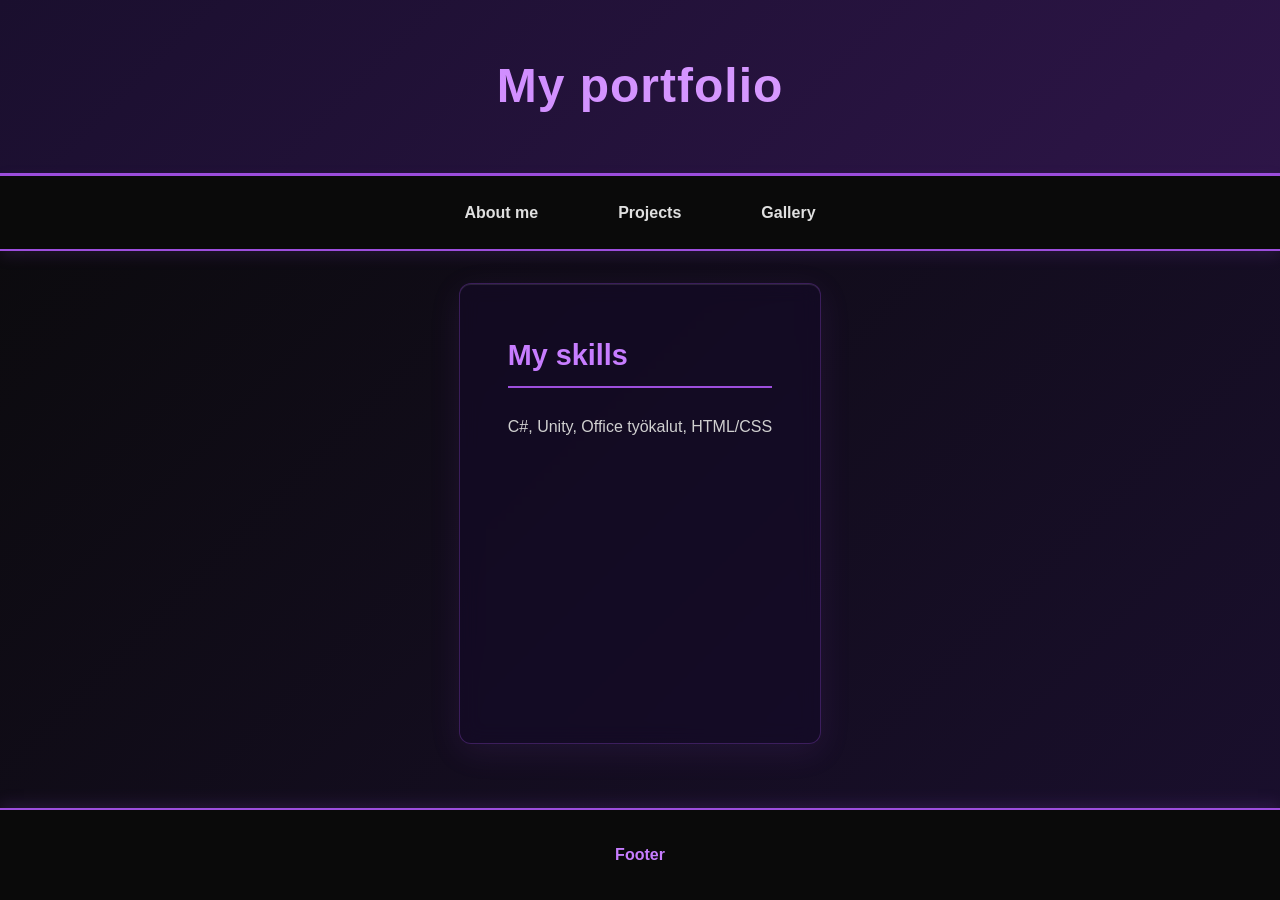
==== index.html @ 317a1d38 "Update index.html" ====
<!DOCTYPE html>
<html lang="en">
<head>
    <meta charset="UTF-8">
    <meta name="viewport" content="width=device-width, initial-scale=1.0">
    <title>Document</title>
    <link rel="stylesheet" href="style.css">
    <style>
        html {
            overflow-y: scroll; /* Always show scrollbar */
        }

        body {
            overflow: visible; /* Allow scrolling */
        }
    </style>
</head>
<body>
    <header>
        <h1>My portfolio</h1>
    </header>

    <section>
        <nav>
            <ul>
                <li><a href="index.html">About me</a></li>
                <li><a href="Projects.html">Projects</a></li>
                <li><a href="Gallery.html">Gallery</a></li>
            </ul>
        </nav>
    </section>

    <div class="content">
        <h2>My skills</h2>
        <p>C#, Unity, Office työkalut, HTML/CSS</p>
    </div>

    <footer>
        <h2>Footer</h2>
    </footer>
</body>
</html>
---- style.css ----
* {
    margin: 0;
    padding: 0;
    box-sizing: border-box;
}

body {
    font-family: 'Segoe UI', Tahoma, Geneva, Verdana, sans-serif;
    line-height: 1.6;
    color: #e0e0e0;
    background: linear-gradient(135deg, #0a0a0a 0%, #1a0f2e 100%);
    background-attachment: fixed;
    display: flex;
    flex-direction: column;
    min-height: 100vh;
}

header {
    background: linear-gradient(135deg, #1a0f2e 0%, #2d1547 100%);
    color: white;
    text-align: center;
    padding: 3rem 2rem;
    border-bottom: 3px solid #9d4edd;
    box-shadow: 0 8px 32px rgba(157, 78, 221, 0.2);
}

header h1 {
    font-size: 3rem;
    font-weight: 700;
    background: linear-gradient(135deg, #c77dff 0%, #e0aaff 100%);
    -webkit-background-clip: text;
    -webkit-text-fill-color: transparent;
    background-clip: text;
    letter-spacing: 1px;
}

nav {
    background-color: #0a0a0a;
    padding: 1.5rem;
    position: sticky;
    top: 0;
    border-bottom: 2px solid #9d4edd;
    box-shadow: 0 4px 15px rgba(157, 78, 221, 0.15);
    z-index: 100;
}

nav ul {
    list-style: none;
    display: flex;
    justify-content: center;
    gap: 3rem;
}

nav a {
    color: #e0e0e0;
    text-decoration: none;
    font-weight: 600;
    transition: all 0.3s ease;
    position: relative;
    padding: 0.5rem 1rem;
}

nav a::after {
    content: '';
    position: absolute;
    bottom: -5px;
    left: 0;
    width: 0;
    height: 2px;
    background: linear-gradient(90deg, #c77dff, #9d4edd);
    transition: width 0.3s ease;
}

nav a:hover {
    color: #c77dff;
}

nav a:hover::after {
    width: 100%;
}

.content {
    max-width: 1200px;
    margin: 2rem auto;
    padding: 3rem;
    background: rgba(20, 10, 40, 0.6);
    border-radius: 12px;
    border: 1px solid rgba(157, 78, 221, 0.3);
    box-shadow: 0 8px 32px rgba(157, 78, 221, 0.1), inset 0 1px 0 rgba(255, 255, 255, 0.1);
    flex: 1;
    backdrop-filter: blur(10px);
}

.content h2 {
    color: #c77dff;
    margin-bottom: 1.5rem;
    font-size: 1.8rem;
    border-bottom: 2px solid #9d4edd;
    padding-bottom: 0.5rem;
}

.content p {
    color: #d0d0d0;
    margin-bottom: 1rem;
    line-height: 1.9;
}

footer {
    background-color: #0a0a0a;
    color: #e0e0e0;
    text-align: center;
    padding: 2rem;
    margin-top: 2rem;
    border-top: 2px solid #9d4edd;
    box-shadow: 0 -4px 15px rgba(157, 78, 221, 0.15);
}

footer h2 {
    font-size: 1rem;
    color: #c77dff;
}
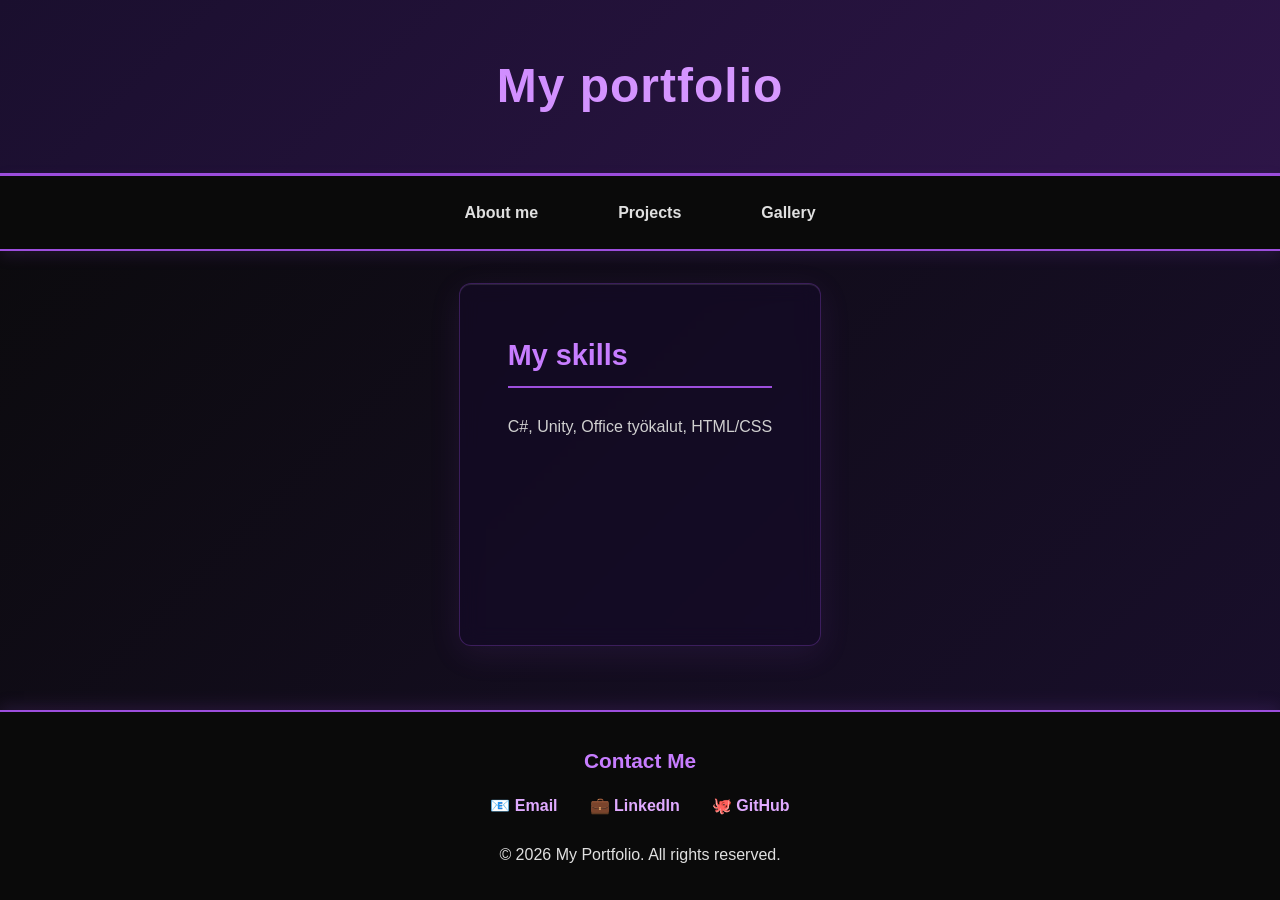
==== commit 7003f31e: "contact me" ====
--- a/index.html
+++ b/index.html
@@ -36,7 +36,17 @@
     </div>
 
     <footer>
-        <h2>Footer</h2>
+        <div class="footer-content">
+            <div class="contact-section">
+                <h2>Contact Me</h2>
+                <ul>
+                    <li><a href="mailto:your.email@example.com">📧 Email</a></li>
+                    <li><a href="https://linkedin.com" target="_blank">💼 LinkedIn</a></li>
+                    <li><a href="https://github.com" target="_blank">🐙 GitHub</a></li>
+                </ul>
+            </div>
+            <p>&copy; 2026 My Portfolio. All rights reserved.</p>
+        </div>
     </footer>
 </body>
 </html>
--- a/style.css
+++ b/style.css
@@ -119,3 +119,38 @@
     font-size: 1rem;
     color: #c77dff;
 }
+
+.footer-content {
+    max-width: 1200px;
+    margin: 0 auto;
+}
+
+.contact-section {
+    margin-bottom: 1.5rem;
+}
+
+.contact-section h2 {
+    color: #c77dff;
+    margin-bottom: 1rem;
+    font-size: 1.3rem;
+}
+
+.contact-section ul {
+    list-style: none;
+    display: flex;
+    justify-content: center;
+    gap: 2rem;
+    flex-wrap: wrap;
+}
+
+.contact-section a {
+    color: #e0aaff;
+    text-decoration: none;
+    transition: all 0.3s ease;
+    font-weight: 600;
+}
+
+.contact-section a:hover {
+    color: #c77dff;
+    transform: translateY(-2px);
+}
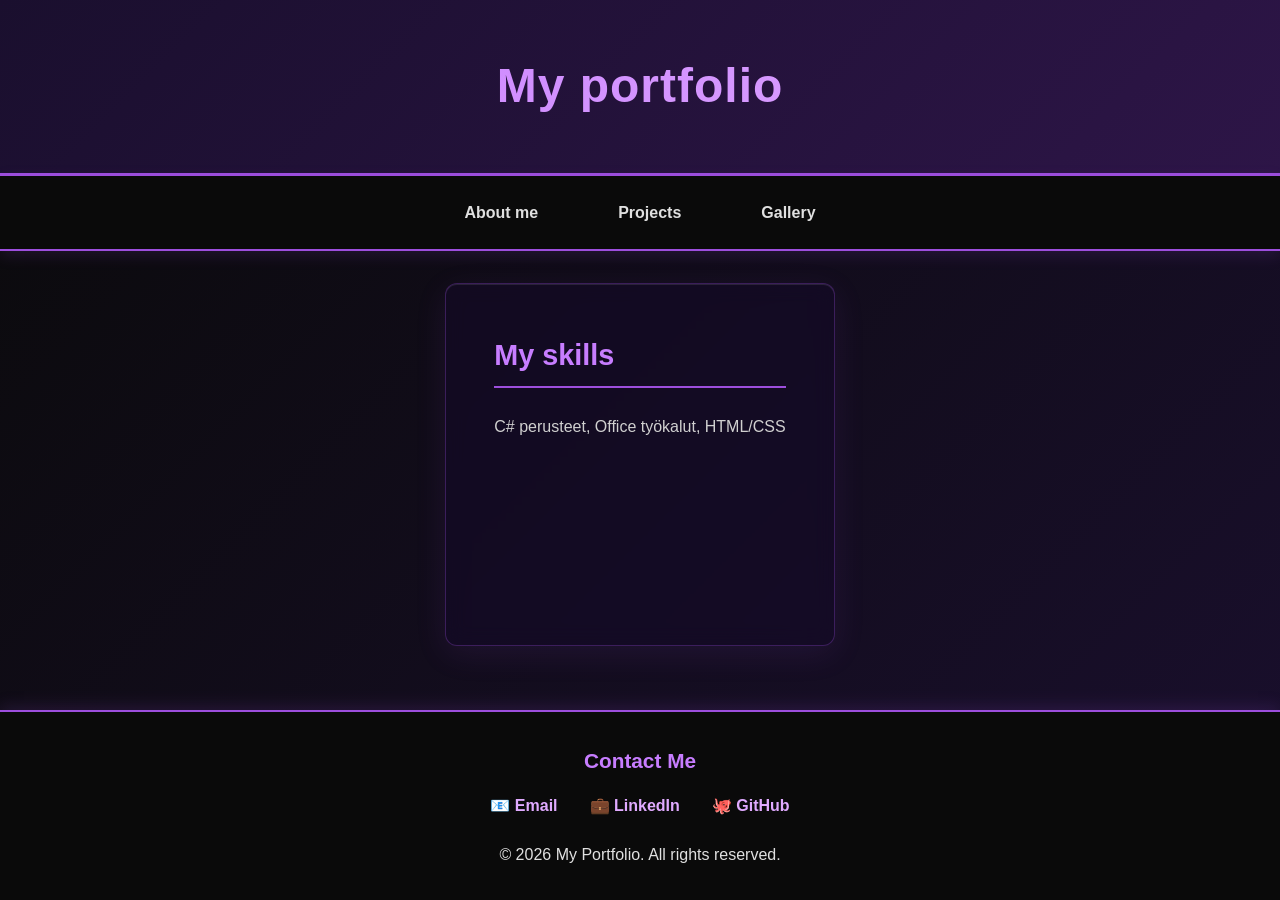
==== commit e0a3b336: "Update index.html" ====
--- a/index.html
+++ b/index.html
@@ -32,7 +32,7 @@
 
     <div class="content">
         <h2>My skills</h2>
-        <p>C#, Unity, Office työkalut, HTML/CSS</p>
+        <p>C# perusteet, Office työkalut, HTML/CSS</p>
     </div>
 
     <footer>
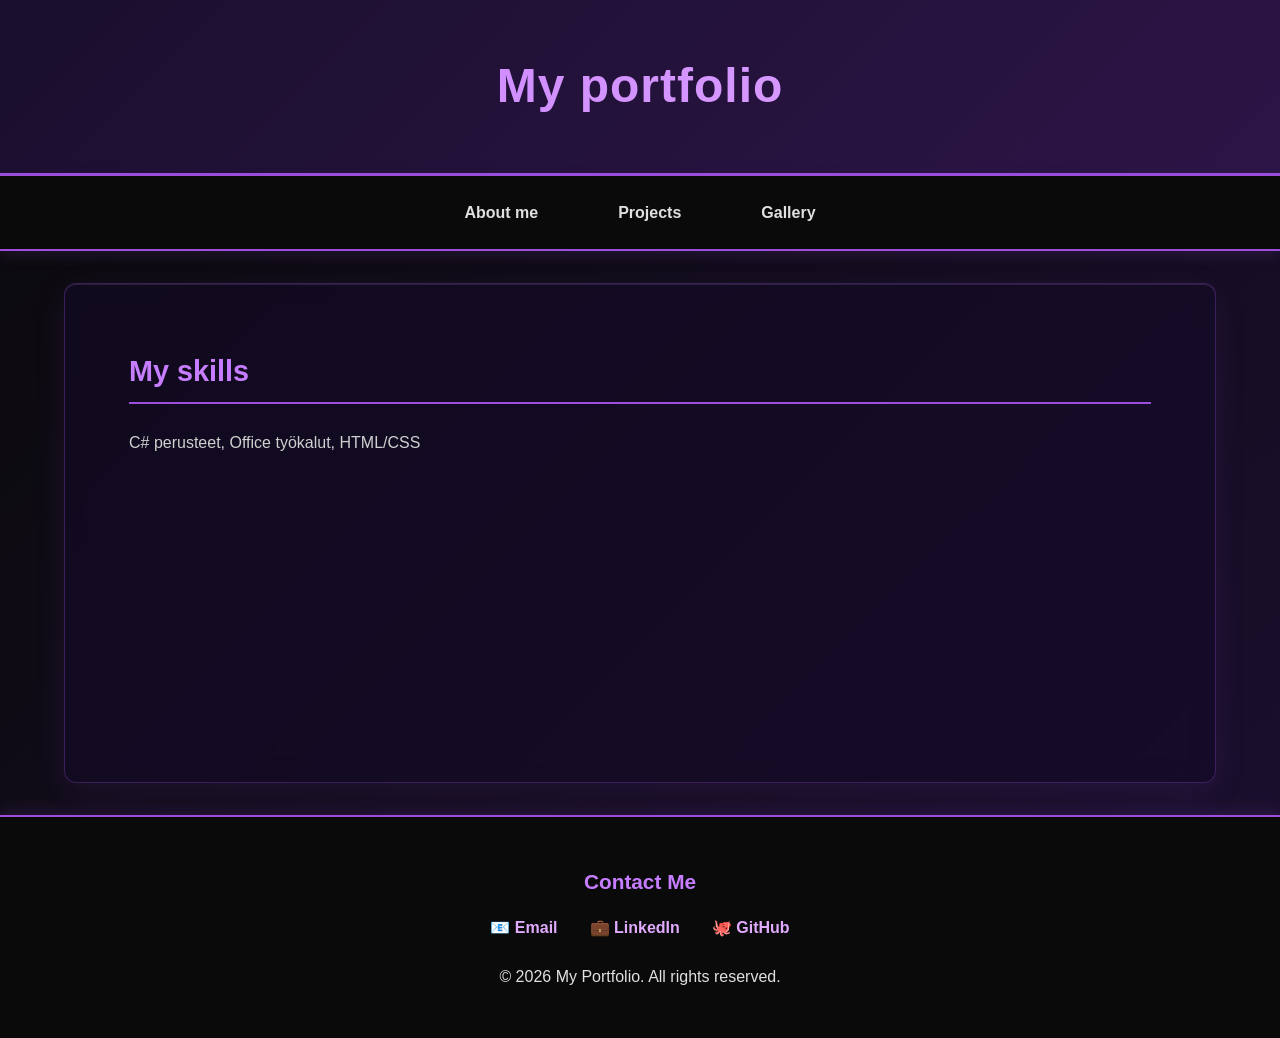
==== commit 6e9a2393: "contactt" ====
--- a/index.html
+++ b/index.html
@@ -40,7 +40,7 @@
             <div class="contact-section">
                 <h2>Contact Me</h2>
                 <ul>
-                    <li><a href="mailto:your.email@example.com">📧 Email</a></li>
+                    <li><a href="mailto:nelli.i.s.puttonen@gmail.com">📧 Email</a></li>
                     <li><a href="https://linkedin.com" target="_blank">💼 LinkedIn</a></li>
                     <li><a href="https://github.com" target="_blank">🐙 GitHub</a></li>
                 </ul>
--- a/style.css
+++ b/style.css
@@ -82,13 +82,15 @@
 .content {
     max-width: 1200px;
     margin: 2rem auto;
-    padding: 3rem;
+    padding: 4rem;
     background: rgba(20, 10, 40, 0.6);
     border-radius: 12px;
     border: 1px solid rgba(157, 78, 221, 0.3);
     box-shadow: 0 8px 32px rgba(157, 78, 221, 0.1), inset 0 1px 0 rgba(255, 255, 255, 0.1);
-    flex: 1;
+    flex: 1 0 auto;
     backdrop-filter: blur(10px);
+    min-height: 500px;
+    width: 90%;
 }
 
 .content h2 {
@@ -109,10 +111,11 @@
     background-color: #0a0a0a;
     color: #e0e0e0;
     text-align: center;
-    padding: 2rem;
-    margin-top: 2rem;
+    padding: 3rem 2rem;
+    margin-top: auto;
     border-top: 2px solid #9d4edd;
     box-shadow: 0 -4px 15px rgba(157, 78, 221, 0.15);
+    width: 100%;
 }
 
 footer h2 {
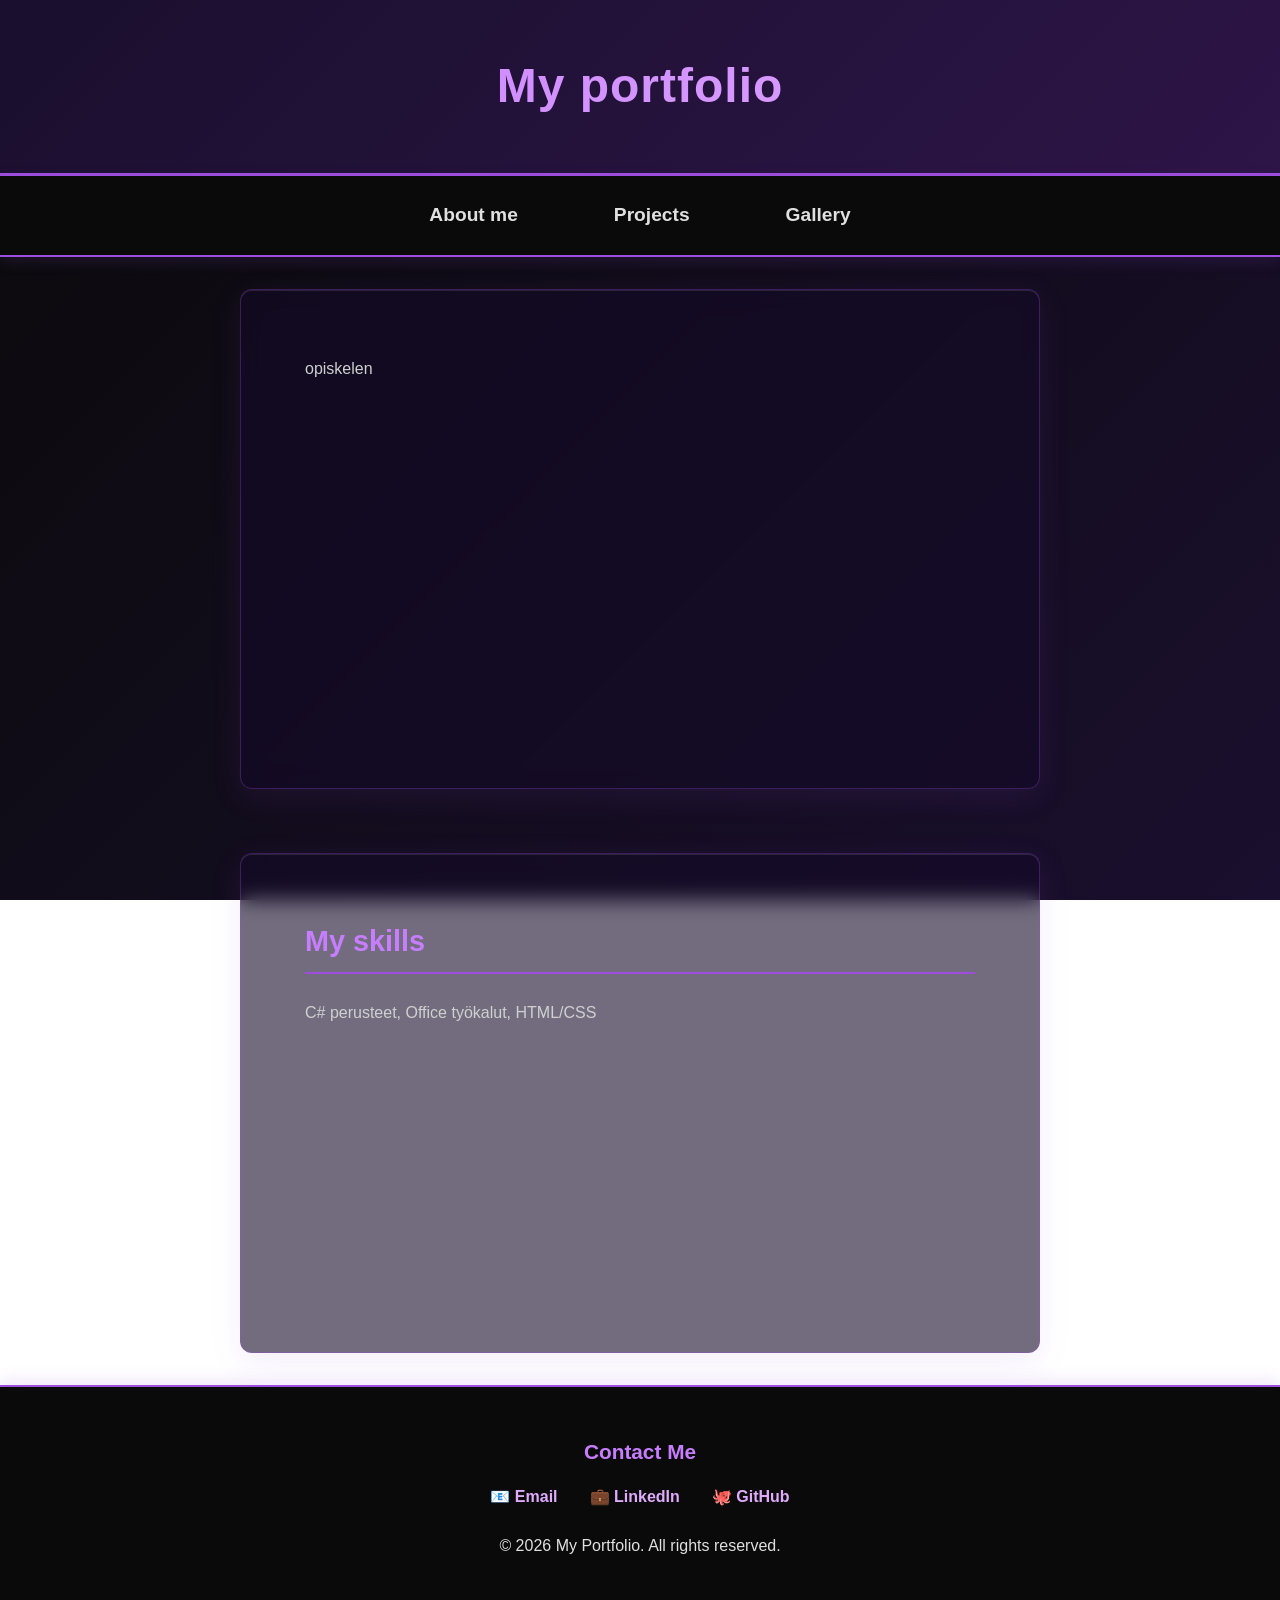
==== commit 7d7d9ae9: "about me" ====
--- a/index.html
+++ b/index.html
@@ -31,6 +31,10 @@
     </section>
 
     <div class="content">
+        <p>opiskelen</p>
+    </div>
+
+    <div class="content">
         <h2>My skills</h2>
         <p>C# perusteet, Office työkalut, HTML/CSS</p>
     </div>
--- a/style.css
+++ b/style.css
@@ -57,7 +57,8 @@
     font-weight: 600;
     transition: all 0.3s ease;
     position: relative;
-    padding: 0.5rem 1rem;
+    padding: 1rem 1.5rem;
+    font-size: 1.2rem;
 }
 
 nav a::after {
@@ -80,7 +81,7 @@
 }
 
 .content {
-    max-width: 1200px;
+    max-width: 800px;
     margin: 2rem auto;
     padding: 4rem;
     background: rgba(20, 10, 40, 0.6);
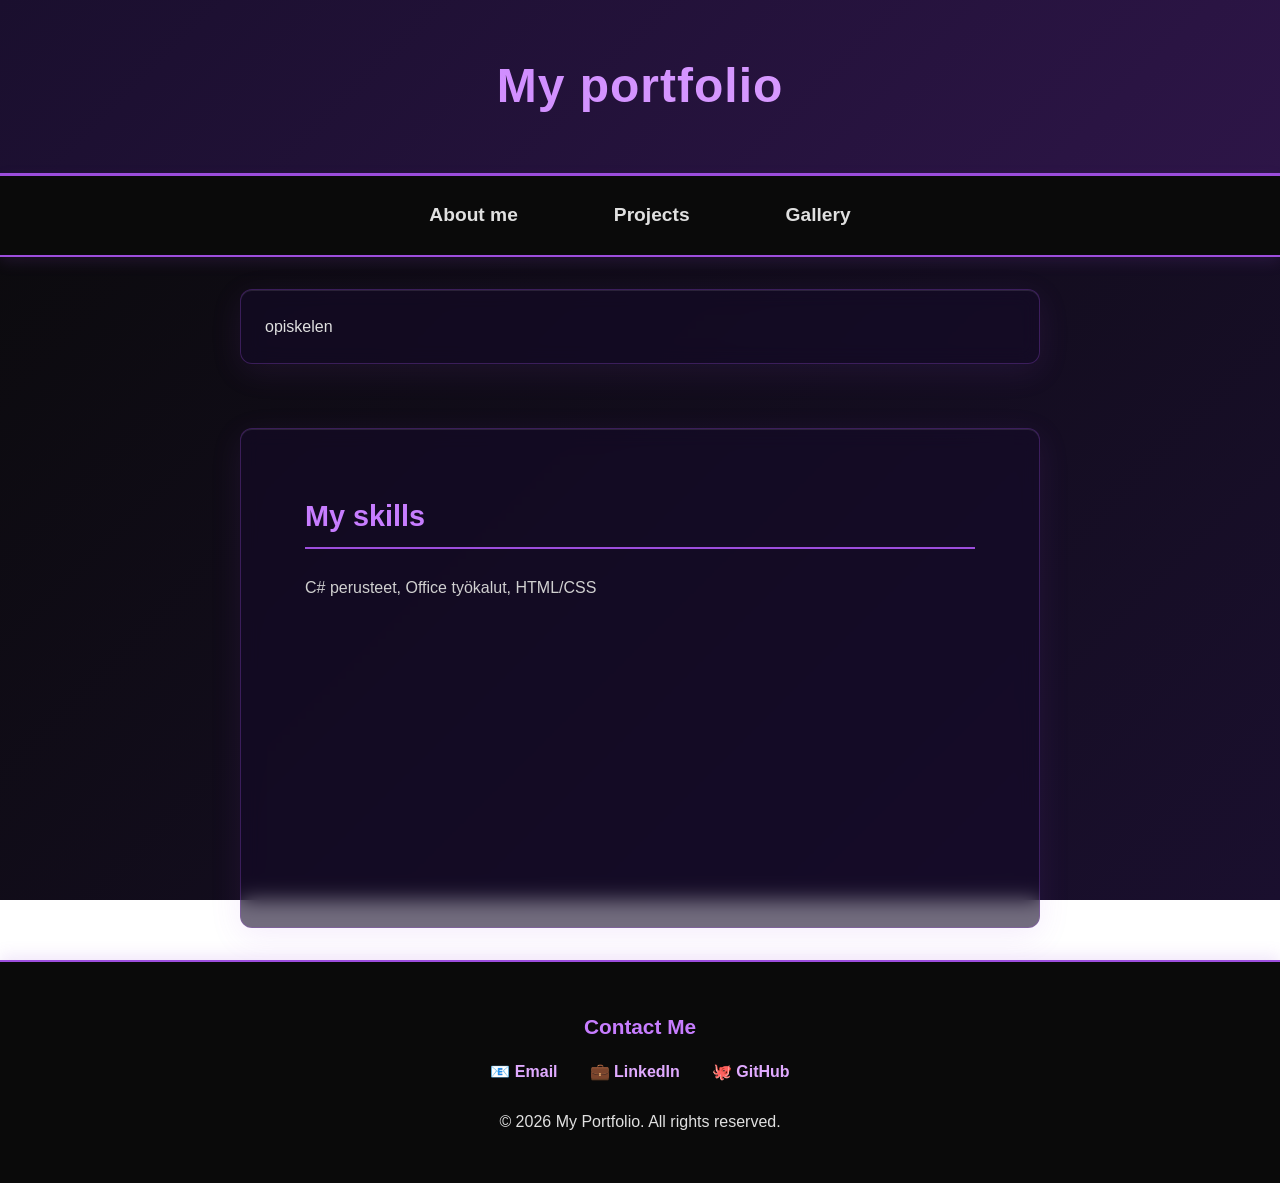
==== commit 88c673f0: "adjustments" ====
--- a/index.html
+++ b/index.html
@@ -30,7 +30,7 @@
         </nav>
     </section>
 
-    <div class="content">
+    <div class="content-small">
         <p>opiskelen</p>
     </div>
 
--- a/style.css
+++ b/style.css
@@ -108,6 +108,20 @@
     line-height: 1.9;
 }
 
+.content-small {
+    max-width: 800px;
+    margin: 2rem auto;
+    padding: 1.5rem;
+    background: rgba(20, 10, 40, 0.6);
+    border-radius: 12px;
+    border: 1px solid rgba(157, 78, 221, 0.3);
+    box-shadow: 0 8px 32px rgba(157, 78, 221, 0.1), inset 0 1px 0 rgba(255, 255, 255, 0.1);
+    flex: 1 0 auto;
+    backdrop-filter: blur(10px);
+    min-height: auto;
+    width: 90%;
+}
+
 footer {
     background-color: #0a0a0a;
     color: #e0e0e0;
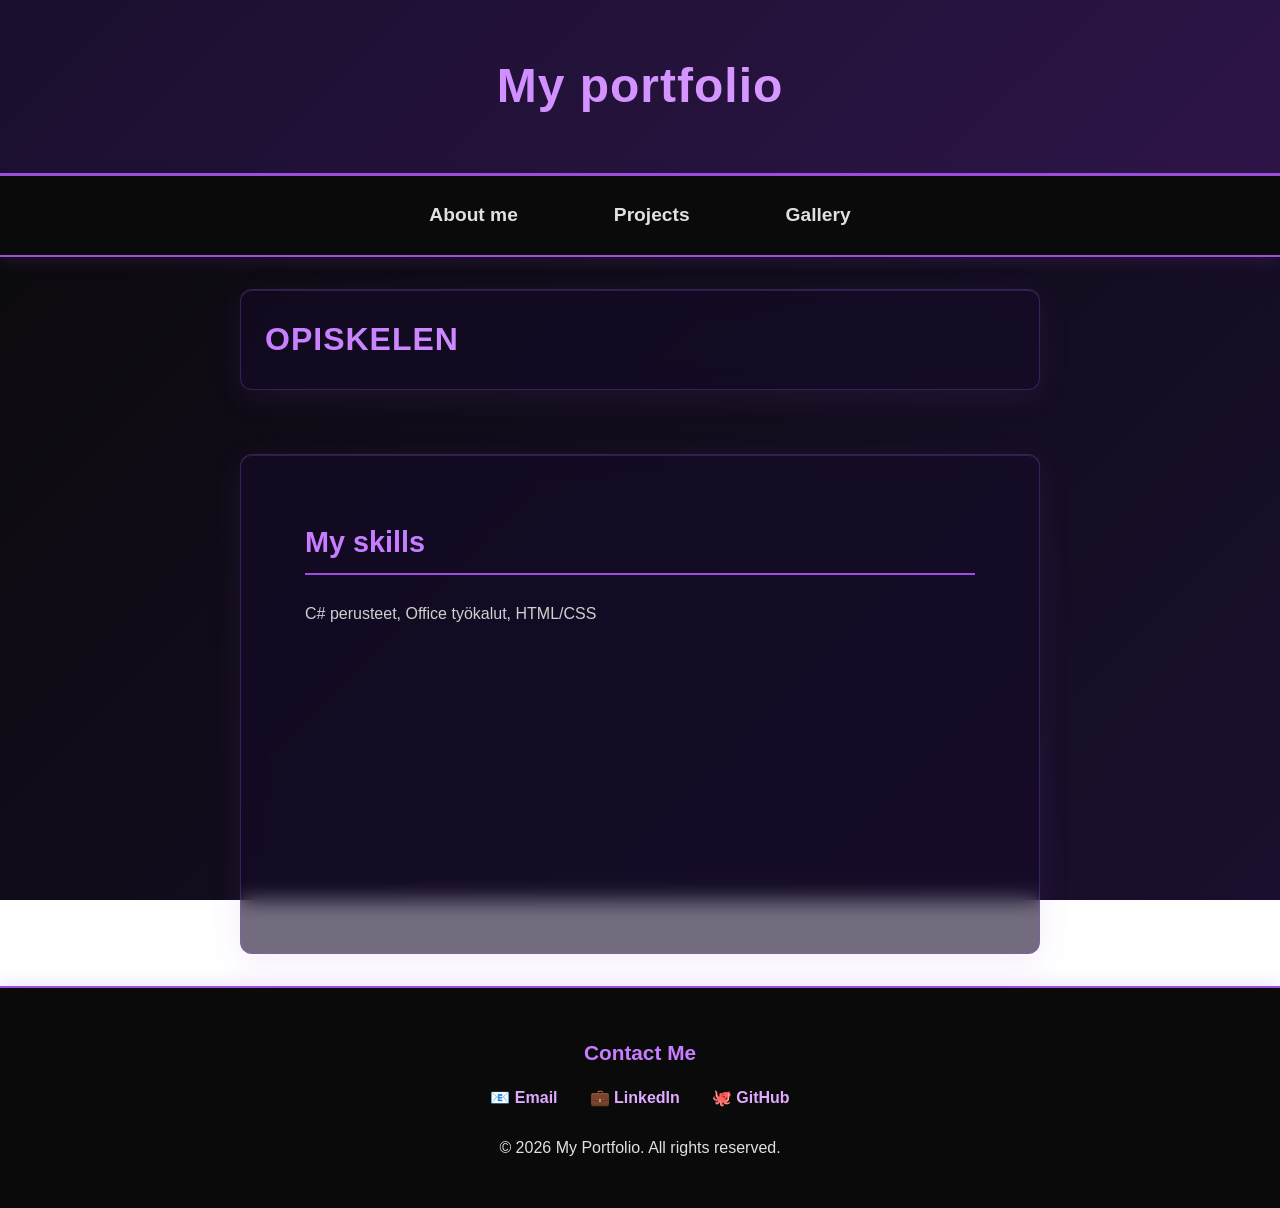
==== commit 4ac4cd21: "ok" ====
--- a/index.html
+++ b/index.html
@@ -30,9 +30,11 @@
         </nav>
     </section>
 
-    <div class="content-small">
-        <p>opiskelen</p>
-    </div>
+    <section class="section-small">
+        <div class="content-small">
+            <p class="opiskelen-text">opiskelen</p>
+        </div>
+    </section>
 
     <div class="content">
         <h2>My skills</h2>
--- a/style.css
+++ b/style.css
@@ -110,16 +110,33 @@
 
 .content-small {
     max-width: 800px;
-    margin: 2rem auto;
+    margin: 0 auto;
     padding: 1.5rem;
     background: rgba(20, 10, 40, 0.6);
     border-radius: 12px;
     border: 1px solid rgba(157, 78, 221, 0.3);
     box-shadow: 0 8px 32px rgba(157, 78, 221, 0.1), inset 0 1px 0 rgba(255, 255, 255, 0.1);
-    flex: 1 0 auto;
     backdrop-filter: blur(10px);
     min-height: auto;
     width: 90%;
+}
+
+.section-small {
+    display: flex;
+    justify-content: center;
+    padding: 2rem;
+}
+
+.opiskelen-text {
+    font-size: 2rem;
+    color: #e0aaff;
+    font-weight: 700;
+    letter-spacing: 1px;
+    text-transform: uppercase;
+    background: linear-gradient(135deg, #c77dff 0%, #e0aaff 100%);
+    -webkit-background-clip: text;
+    -webkit-text-fill-color: transparent;
+    background-clip: text;
 }
 
 footer {
